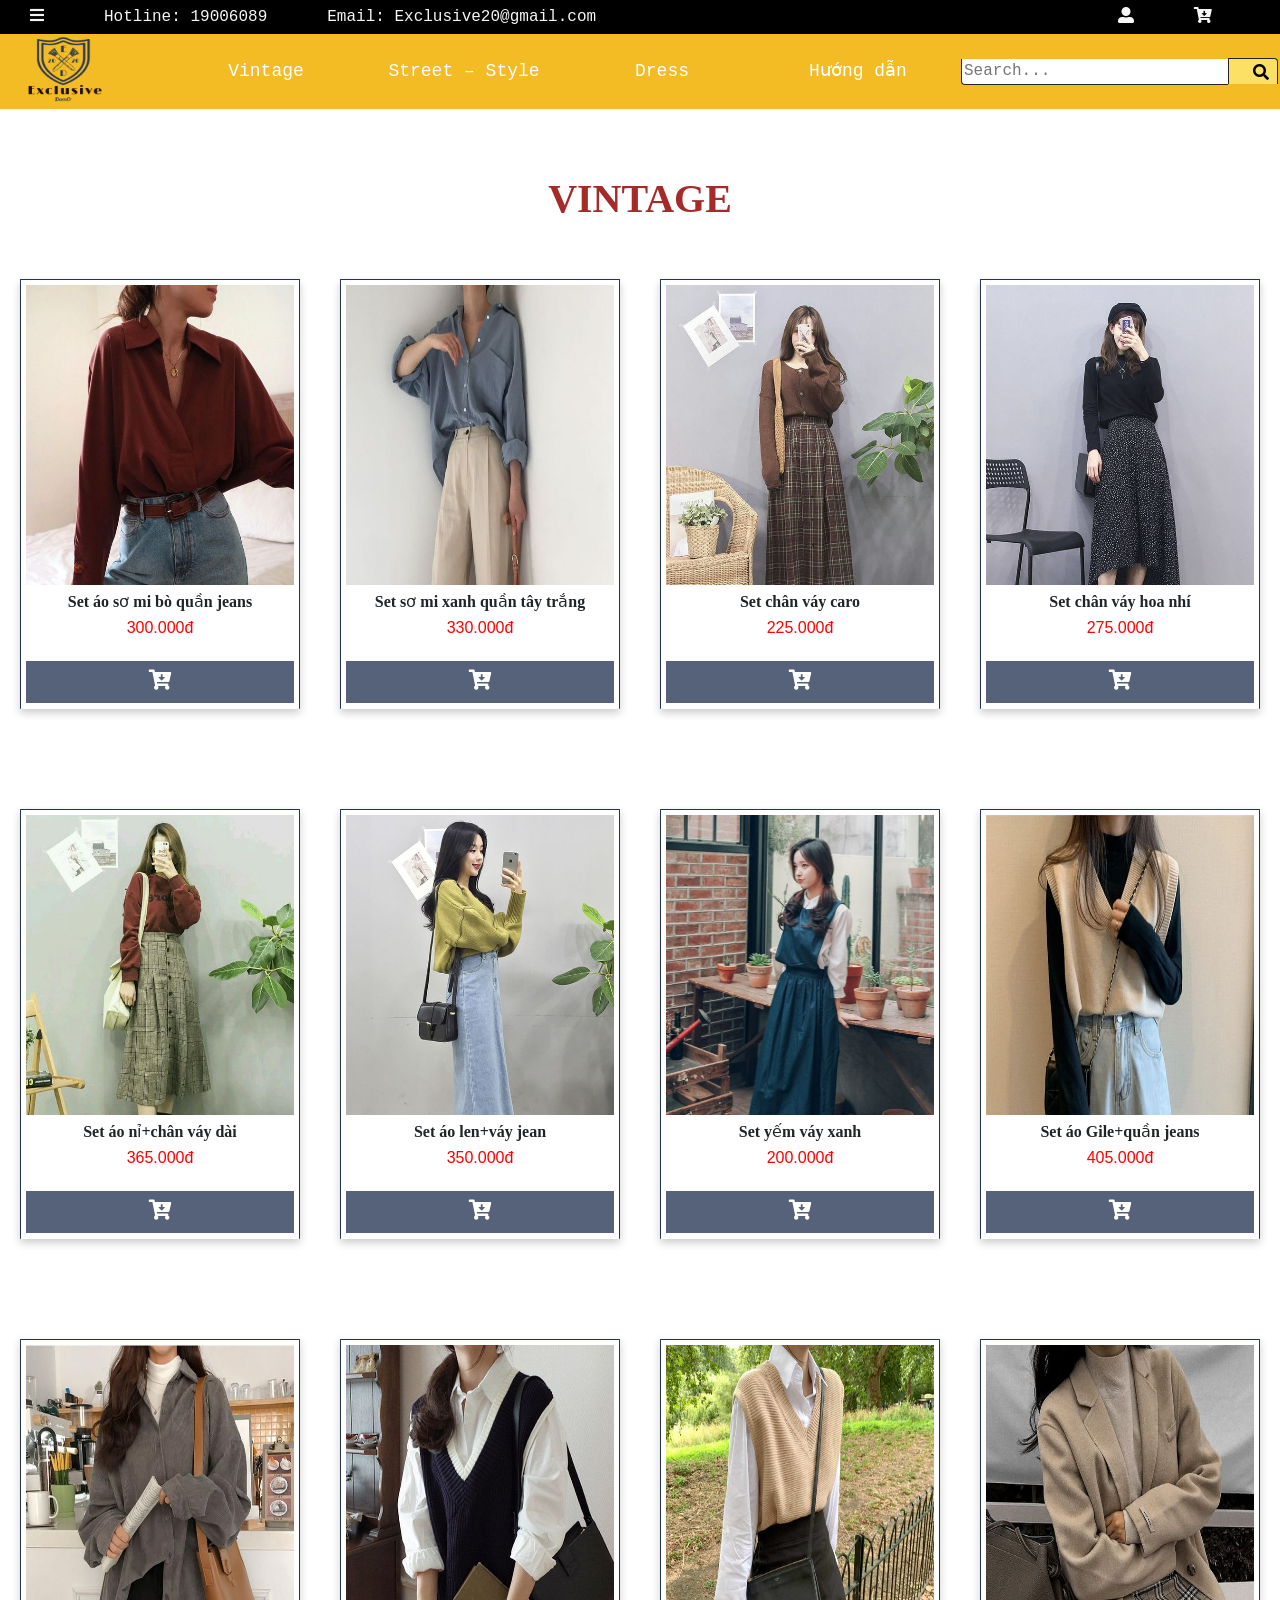
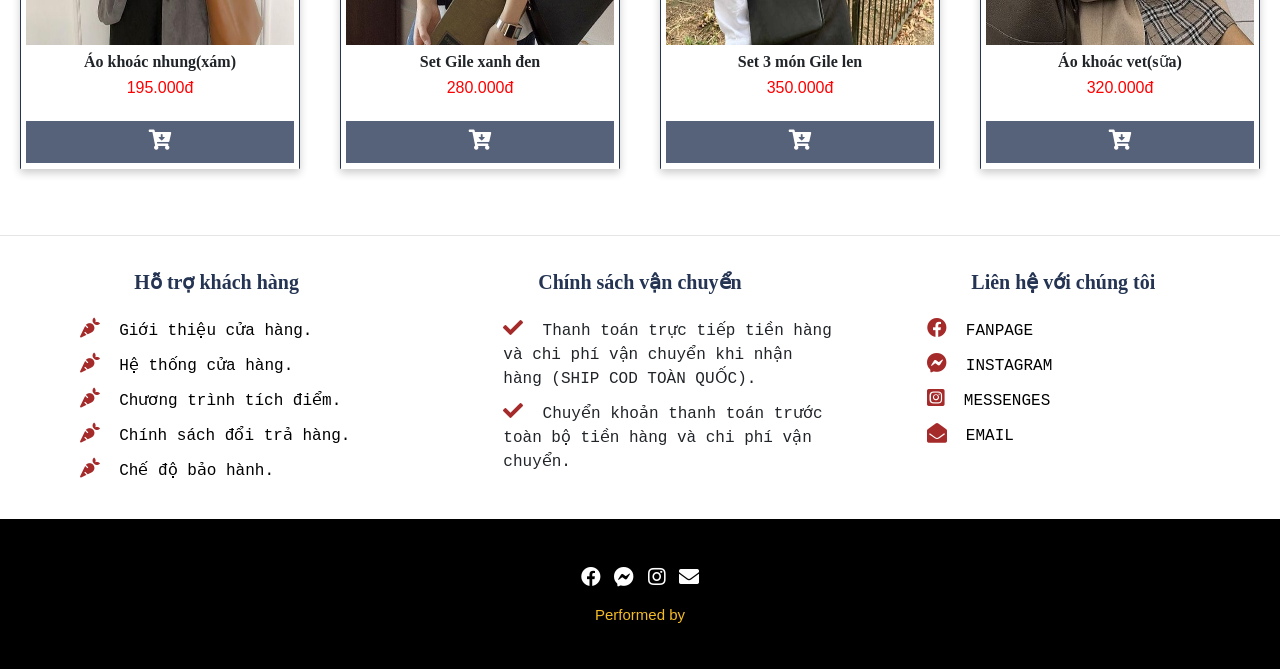
==== index2.html @ 72f8b0e2 "init template" ====
<!DOCTYPE html>
<html lang="en">
<head>
    <meta charset="UTF-8">
    <meta name="viewport" content="width=device-width, initial-scale=1.0">
    <link rel="stylesheet" href="https://use.fontawesome.com/releases/v5.14.0/css/all.css">
    <link href="https://fonts.googleapis.com/css2?family=Noto+Sans&display=swap" rel="stylesheet">
    <link rel="shortcut icon" href="image/logo1.png">
    <link rel="stylesheet" href="css/style.css">
    <link rel="stylesheet" href="css/style3.css">
    <script src="javascript/java.js"></script>
    <link rel="stylesheet" href="https://maxcdn.bootstrapcdn.com/bootstrap/4.0.0/css/bootstrap.min.css" integrity="sha384-Gn5384xqQ1aoWXA+058RXPxPg6fy4IWvTNh0E263XmFcJlSAwiGgFAW/dAiS6JXm" crossorigin="anonymous">
    <script src="https://ajax.googleapis.com/ajax/libs/jquery/3.5.1/jquery.min.js"></script>
    <script src="https://cdnjs.cloudflare.com/ajax/libs/popper.js/1.16.0/umd/popper.min.js"></script>
    <script src="https://maxcdn.bootstrapcdn.com/bootstrap/4.5.2/js/bootstrap.min.js"></script>
    <title>Exclusive &ndash; DemO</title>
</head>

<body>

    <nav>
        <div class="nav1">
            <ul class="Chung">
                <li>
                    <div id="myTab" class="tab">
                        <a href="javascript:void(0)" class="closebtn" onclick="closeNav()">&times;</a>
                        <a href="#select1">NEW ARRIVAL</a>
                        <a href="#select2">QUICK SALE</a>
                        <a href="#select3">SELLING PRODUCT</a>
                        <div class="dropdown">
                            <a href="#" class="dropbtn">Contact</a>
                            <div class="dropdown-content">
                                <a class="hotline" href="tel:19006089">ĐT: 19006089</a>
                                <a class="hotline" href="mailto:Exclusive20@gmail.com">Email: Exclusive20@gmail.com</a>
                            </div>
                        </div>
                    </div>
                    <div class="ic"><span onclick="openNav()"><i class="fas fa-bars"></i></span></div>
                </li>
                <li class="phone">
                    <span>Hotline:</span>
                    <a href="tel:19006089">19006089</a>
                </li>
                <li class="phone">
                    <span>Email:</span>
                    <a href="mailto:Exclusive20@gmail.com">Exclusive20@gmail.com</a>
                </li>
            </ul>
        </div>
        <div class="nav2">
            <ul class="Chung">
                <li>
                    <a id="myBtn"><i class="fas fa-user-alt"></i></a>
                </li>
                <li>
                    <a><i class="fas fa-cart-arrow-down"></i></a>
                </li>
            </ul>
            <div class="modal fade" id="myModal">
                <div class="modal-dialog">
                  <div class="modal-content">
                  
                    <!-- Modal Header -->
                    <div class="modal-header" style="background-color: rgb(243, 188, 36);">
                      <h4 class="modal-title" style="color:black;font-weight: 600;">LOGIN</h4>
                      <button type="button" class="close" data-dismiss="modal">×</button>
                    </div>
                    
                    <!-- Modal body -->
                    <form action="/action_page.php">
                        <div class="form-group">
                          <label for="email">Email:</label>
                          <input type="email" class="form-control" id="email" placeholder="Enter email" name="email">
                        </div>
                        <div class="form-group">
                          <label for="pwd">Password:</label>
                          <input type="password" class="form-control" id="pwd" placeholder="Enter password" name="pswd">
                        </div>
                        <div class="form-group form-check">
                          <label class="form-check-label">
                            <input class="form-check-input" type="checkbox" name="remember"> Remember me
                          </label>
                        </div>
                        
                      </form>
                    
                    <!-- Modal footer -->
                    <div class="modal-footer">
                        <button type="button" class="btn btn-danger" data-dismiss="modal">Submit</button>
                        <button type="button" class="btn btn-danger" data-dismiss="modal">Close</button>
                    </div>
                    
                  </div>
                </div>
              </div>
        </div>
    </nav>
    <header>
        <div class="menu" id="myMenu">
            <div class="logo">
                <a href="index.html">
                    <img src="image/logo5.png" alt="logo">
                </a>
            </div>
            <div class="main">
                <ul>
                    <li class="link"><a href="index2.html">Vintage</a></li>
                    <div class="h2">
                        <li class="link">
                            <a href="index3.html">Street &ndash; Style</a>
                            <div class="level">
                                <ul>
                                    <li><a href="index3.html">Couple</a></li>
                                    <li><a href="index3.html">Shirt</a></li>
                                    <li><a href="index3.html">Pants</a></li>
                                </ul>
                            </div>
                        </li>
                    </div>
                    <li class="link"><a href="index4.html">Dress</a></li>
                    <li class="link"><a href="index5.html">Hướng dẫn</a></li>
                    <li>
                        <div class="search">
                                <input type="text" placeholder="Search..." name="search"/>
                                <button type="submit"><i class="fa fa-search"></i></button>
                        </div>
                    </li>
                </ul>
            </div>
        </div>
    </header>
        
    <section>
        <div class="text">
            <span>VINTAGE</span>
        </div>
        <div class="products">
            <div class="product">
                <div class="bb">
                    <div class="imgs">
                        <div class="img"><img src="image/vt1.jpg" alt="vt1"></div>
                    </div>
                </div>
                <p class="name">Set áo sơ mi bò quần jeans</p>
                <p class="price">300.000đ</p>
                <p><button><i class="fas fa-cart-arrow-down"></i></button></p>
            </div>
            <div class="product">
                <div class="bb">
                    <div class="imgs">
                        <div class="img"><img src="image/vt2.jpg" alt="vt2"></div>
                    </div>
                </div>
                <p class="name">Set sơ mi xanh quần tây trắng</p>
                <p class="price">330.000đ</p>
                <p><button><i class="fas fa-cart-arrow-down"></i></button></p>
            </div>
            <div class="product">
                <div class="bb">
                    <div class="imgs">
                        <div class="img"><img src="image/vt3.jpg" alt="vt3"></div>
                    </div>
                </div>
                <p class="name">Set chân váy caro</p>
                <p class="price">225.000đ</p>
                <p><button><i class="fas fa-cart-arrow-down"></i></button></p>
            </div>
            <div class="product">
                <div class="bb">
                    <div class="imgs">
                        <div class="img"><img src="image/vt4.jpg" alt="vt4"></div>
                    </div>
                </div>
                <p class="name">Set chân váy hoa nhí</p>
                <p class="price">275.000đ</p>
                <p><button><i class="fas fa-cart-arrow-down"></i></button></p>
            </div>
        </div>
    </section>
    <section>
        <div class="products">
            <div class="product">
                <div class="bb">
                    <div class="imgs">
                        <div class="img"><img src="image/vt5.jpg" alt="vt5"></div>
                    </div>
                </div>
                <p class="name">Set áo nỉ+chân váy dài</p>
                <p class="price">365.000đ</p>
                <p><button><i class="fas fa-cart-arrow-down"></i></button></p>
            </div>
            <div class="product">
                <div class="bb">
                    <div class="imgs">
                        <div class="img"><img src="image/vt6.jpg" alt="vt6"></div>
                    </div>
                </div>
                <p class="name">Set áo len+váy jean</p>
                <p class="price">350.000đ</p>
                <p><button><i class="fas fa-cart-arrow-down"></i></button></p>
            </div>
            <div class="product">
                <div class="bb">
                    <div class="imgs">
                        <div class="img"><img src="image/vt7.jpg" alt="vt7"></div>
                    </div>
                </div>
                <p class="name">Set yếm váy xanh</p>
                <p class="price">200.000đ</p>
                <p><button><i class="fas fa-cart-arrow-down"></i></button></p>
            </div>
            <div class="product">
                <div class="bb">
                    <div class="imgs">
                        <div class="img"><img src="image/vt8.jpg" alt="vt8"></div>
                    </div>
                </div>
                <p class="name">Set áo Gile+quần jeans</p>
                <p class="price">405.000đ</p>
                <p><button><i class="fas fa-cart-arrow-down"></i></button></p>
            </div>
        </div>
    </section>
    <section>
        <div class="products">
            <div class="product">
                <div class="bb">
                    <div class="imgs">
                        <div class="img"><img src="image/vt9.jpg" alt="vt9"></div>
                    </div>
                </div>
                <p class="name">Áo khoác nhung(xám)</p>
                <p class="price">195.000đ</p>
                <p><button><i class="fas fa-cart-arrow-down"></i></button></p>
            </div>
            <div class="product">
                <div class="bb">
                    <div class="imgs">
                        <div class="img"><img src="image/vt10.jpg" alt="vt10"></div>
                    </div>
                </div>
                <p class="name">Set Gile xanh đen</p>
                <p class="price">280.000đ</p>
                <p><button><i class="fas fa-cart-arrow-down"></i></button></p>
            </div>
            <div class="product">
                <div class="bb">
                    <div class="imgs">
                        <div class="img"><img src="image/vt11.jpg" alt="vt11"></div>
                    </div>
                </div>
                <p class="name">Set 3 món Gile len</p>
                <p class="price">350.000đ</p>
                <p><button><i class="fas fa-cart-arrow-down"></i></button></p>
            </div>
            <div class="product">
                <div class="bb">
                    <div class="imgs">
                        <div class="img"><img src="image/vt12.jpg" alt="vt12"></div>
                    </div>
                </div>
                <p class="name">Áo khoác vet(sữa)</p>
                <p class="price">320.000đ</p>
                <p><button><i class="fas fa-cart-arrow-down"></i></button></p>
            </div>
        </div>
    </section>  
        

    <footer>
        <footer class="last1">
            <div class="hr">
                <hr>
            </div>
            <div class="news">
                <div class="new">
                    <p>Hỗ trợ khách hàng</p>
                    <ul>
                        <li><i class="fas fa-carrot"></i> &nbsp;<a href="#">Giới thiệu cửa hàng.</a></li>
                        <li><i class="fas fa-carrot"></i> &nbsp;<a href="#">Hệ thống cửa hàng.</a></li>
                        <li><i class="fas fa-carrot"></i> &nbsp;<a href="#">Chương trình tích điểm.</a></li>
                        <li><i class="fas fa-carrot"></i> &nbsp;<a href="#">Chính sách đổi trả hàng.</a></li>
                        <li><i class="fas fa-carrot"></i> &nbsp;<a href="#">Chế độ bảo hành.</a></li>
                    </ul>
                </div>
                <div class="new">
                    <p>Chính sách vận chuyển</p>
                    <ul>
                        <li><i class="fas fa-check"></i> &nbsp;Thanh toán trực tiếp tiền hàng và chi phí vận chuyển khi nhận hàng (SHIP COD TOÀN QUỐC).</li>
                        <li><i class="fas fa-check"></i> &nbsp;Chuyển khoản thanh toán trước toàn bộ tiền hàng và chi phí vận chuyển.</li>
                    </ul>
                </div>
                <div class="new contact">
                    <p>Liên hệ với chúng tôi</p>
                    <ul class="lienhe">
                        <li><i class="fab fa-facebook"></i> &nbsp;<a href="#">FANPAGE</a></li>
                        <li><i class="fab fa-facebook-messenger"></i> &nbsp;<a href="#">INSTAGRAM</a></li>
                        <li><i class="fab fa-instagram-square"></i> &nbsp;<a href="#">MESSENGES</a></li>
                        <li><i class="fas fa-envelope-open"></i> &nbsp;<a href="#">EMAIL</a></li>
                    </ul>
                </div>
            </div>    
        </footer>
        <footer class="last2">
            <a href="#"><i class="fab fa-facebook"></i></a>
            <a href="#"><i class="fab fa-facebook-messenger"></i></a>
            <a href="#"><i class="fab fa-instagram"></i></a>
            <a href="#"><i class="fas fa-envelope"></i></a>
            <p>Performed by</p>
        </footer>
    </footer>
    
    <script>
        window.onscroll = function() {myFunction()};
        
        var menu = document.getElementById("myMenu");
        var sticky = menu.offsetTop;
    </script>
</body>

   

</body>
</html>
---- css/style.css ----
*{
    font-family: courier;
    margin: 0;
    box-sizing: border-box;
}

/*TAB*/
.tab {
    height: 100%;
    width: 0;
    position: fixed;
    z-index: 3;
    left: 0;
    top: 0;
    background-color: #111;
    overflow-x: hidden;
    transition: 0.5s;
    padding-top: 60px;
  }
  .tab a {
    padding: 10px;
    font-size: 25px;
    color: #818181;
    display: block;
    text-align: left;
    transition: 0.3s;
  }
  .tab a:hover {
    color: #f1f1f1;
    cursor: pointer;
    text-decoration: none;
  }
a.hotline{
    font-size: 16px;
}
a.tabMenu{
    display: none;
}
div.ic span:hover {
    color: rgb(243, 188, 36);
    cursor: pointer;
}
  .tab .closebtn {
    position: absolute;
    top: 0;
    right: 10px;
    font-size: 40px;
    margin-left: 10px;
  }
  .dropdown-content {
    display: none;
    position: absolute;
    min-width: 160px;
  }
  .dropdown:hover .dropdown-content {
    display: block;
  }

        /*MENU1*/
        nav{
            background-color: black;
            color: whitesmoke;
            top: 0;
            left: 0;
            width: 100%;
        }
        div.nav1{
            width: 85%;
            float: left;
        }
        div.nav2{
            width: 15%;
        }
        div.nav2 > ul > li{
            cursor: pointer;
        }
        ul.Chung{
            list-style-type: none;
            display: flex;
            margin: 0;
            padding: 0;
        }
        ul.Chung > li{
            padding: 5px 30px;
            text-align: center;
        }
        ul.Chung > li > a{
            color: whitesmoke;
            text-decoration:none;
        }
        ul.Chung>a:hover{
            color: rgb(243, 188, 36);
        }
        label{
            color: #243452;
            font-weight: 600;
        }
        form{
            margin: 10px;
        }


        /*MENU2*/
        div.menu{
            z-index: 1;
            background-color: rgb(243, 188, 36);
            height: 75px;
        }
        div.main{
            width: 90%;
        }
        div.main > ul{
            list-style-type: none;
            margin: 0;
            display: flex;
        }
        div.level > ul{
            background-color: rgb(243, 188, 36);
            list-style-type: none;
            padding: 0;
            margin: 0;
            color: black;
        }
        div.main li{
           text-align: center;
           position: relative;
           display: block;
            width: 200px;
            height: 75px;
            line-height: 75px;
        }
        div.main a{
            text-decoration: none;
            color: #fff;
            font-size: 18px;
            display: block;
        }
        div.main a:hover{
            background-color: rgb(211, 164, 35);
            color: black;
            text-decoration: none;
            font-weight: 500;
        }
        div.level a{
            display: block;
        }
        div.level a:hover{
            background-color: #fff;
            color:rgb(243, 188, 36) ;
        }
        div.level li{
            border-bottom: 1px solid rgba(247, 218, 165, 0.26);
            width: 200px;
            height: 40px;
            line-height: 40px;
            margin: 0;
        }
        div.level{
            display: none;
            position: absolute;
            z-index: 2;
        }
        .h2{
            font-size: 0!important;
        }
        div.h2 {
            margin: 0;
        }
        .h2 :hover div.level{
            display: block;
        }

        /*LOGO*/
div.logo{
    width: 10%;
    text-align: center;
    margin: 0;
    padding: 0;
    float: left;
}
div.logo img{
    display: inline-block;
    width: 80px;
    height: 70px;
}
        /*Search*/
div.search{
    width: 170%;
    margin: 5px;
}
div.search button{
    float: left;
    width: 15%;
    background-color: rgb(252, 224, 102);
    border: 1px solid rgb(39, 38, 38);
    margin-top: 19px;
    height: 26px;
    border-bottom: 5px;
    cursor: pointer;
    border-radius: 0px 4px 0px 0px;
}
div.search input{
    width: 80%;
    float: left;
    height: 26px;
    margin-top: 20px;
    border: 1px solid rgb(39, 38, 38);
    border-right: none;
    text-align: left;
    border-top: 5px;
    color: brown;
    border-radius: 0px 0px 0px 4px;
}
button[type=submit]>i{
    position: absolute;
    top: 30px;
}
/*Cố dịnh MENU*/
.sticky {
    position: fixed;
    width: 100%;
    top: 0;
}
.sticky + .body{
    padding-top: 102px;
}
        /*BANNER*/
        .carousel-inner img {
            width: 100%;
          }
        .carousel-inner {
            z-index: 0;
        }
        #demo{
            z-index: 0;
        }
    /**SECTION*/
    /*Thanh ngang*/
div.thanh {
    border: 2px solid brown;
    height: 40px;
    margin-top: 30px;
    border-top: none;
    border-left: none;
    border-right: none;
    text-align: center;
    color: brown;
}
div.thanh span{
    font-weight: 600;
    font-family: Cambria, Cochin, Georgia, Times, 'Times New Roman', serif;
    font-size: 30px;
}
/*Product*/
div.products{
    display: flex;
    height: 500px;
    margin-top: 30px;
}
.img img {
    width: 100%;
    height: 390px;
    top: 0;
 }
 .img img:hover{
     transform: scale(1.5, 1.5);
     transition: ease-in-out .15s;
 }
 .bb {
    width: 100%;
    height: 300px;
    overflow: hidden;
 }
 div.product img{
    width: 100%;
}
div.product {
    height: 430px;
    padding: 5px;
    width: 25%;
    border: 1px solid #243452;
    text-align: center;
    border-radius: 1px;
    margin:20px;
    max-width: 500px;
    border-bottom: 0;
    box-shadow:  0 4px 8px 0 rgba(0, 0, 0, 0.2);
}
.price {
    padding: 5px;
    color: red;
    font-family: 'PN', sans-serif;
}
.name {
    padding: 5px;
    height: 10px;
    font-family: Cambria, Cochin, Georgia, Times, 'Times New Roman', serif;
    font-weight: 550;
}
div.product button{
    border: none;
    outline: 0;
    padding: 6px;
    color: #fff;
    background-color: #243452c5;
    text-align: center;
    cursor: pointer;
    width: 100%;
    font-size: 20px;
  }
 .product button:hover {
    background-color: #243452;
    color: rgb(243, 188, 36);
  }
/*FOOTER1*/
div.news{
    display: flex;
    padding: 5px;
    width: 100%;
 }
 div.new{
    padding: 10px;
    width: 35%;
}
div.new p{
    text-align: center;
    font-family: Cambria, Cochin, Georgia, Times, 'Times New Roman', serif;
    font-size: 20px;
    color: #243452;
    font-weight: 600;
}
div.new ul{
    list-style-type: none;
    width: 100%;
}
div.new li{
    padding: 5px 5px;
    margin-left: 20px;
}
div.new a {
    text-decoration: none;
    color: black;
}
div.new a:hover {
    border-bottom: 1px solid brown;
    color: brown;
}
div.new i{
    color: brown;
    font-size: 20px;
}
footer.last2{
    background-color: #000;
    width: 100%;
    height: 150px;
    text-align: center;
    padding: 45px;
}
footer.last2 a{
    color: #fff;
    font-size: 20px;
    padding: 2px;
}
footer.last2 p{
    color: rgb(243, 188, 36);
    font-family: Verdana,sans-serif;
    font-size: 15px;
    margin: 10px;
}

/*go to top*/
#bttop{
    background-color: rgb(243, 188, 36);
    padding:0 15px;
    position:fixed;
    bottom:50px;
    right:50px;
    cursor:pointer;
    display:none;
    color:#fff;
    font-size:40px;
    }
    #bttop:hover{
    background:#ff6734
    }

/*RESPONSIVE*/

@media screen and (max-width: 1024px){
    div.main li{
        width: 150px;
    }
    div.main ul{
        padding: 0px
    }
    div.main a{
        font-size: 16px;
    }
    div.search input{
        width: 80%;
    }
    div.products {
        height: 450px;
        padding-top: 15px;
    }
    div.product{
        height: 425px;
        width: 25%;
        padding: 0px;
        margin: 10px;
    }
    .name{
        font-size: 15px
    }
    div.hr{
        padding-top: 30px;
    }
    div.new li {
        margin-left: 0px;
        font-size: 15px;
    }
    div.new{
        padding: 0px;
        margin-right: 0px;
    }
    div.news {
        padding: 10px;
    }
    footer.last2{
        height: 130px;
    }
}

@media screen and (max-width: 922px)
{
    a.tabMenu{
        display: block;
    }
    nav{
        padding: 8px;
    }
    ul.Chung>li{
        padding: 5px 17px;
    }
    div.main li.link{
        display: none;
    }
    div.main li{
        width: 250px;
        padding-right: 80px;
        margin-left: auto;
    }
    div.logo{
        width: 15%;
    }
    div.search{
        width: 175%;
    }
    div.products{
        height: 100%;
        display: flex;
        flex-wrap: wrap;
    }
    div.product{
        height: 480px;
        width: 35%;
        padding: 5px;
        
    }
    div.products{
        height: 100%;
        display: flex;
        flex-wrap: wrap;
        padding-top: 30px;
    }
    div.product{
        width: 37%;
        margin: auto;
        margin-bottom: 50px;
    }
    .bb{
        height: 350px;
    }
    div.new li { 
        font-size: 13px;
    }
    div.new ul{
        margin-top: 10px;
        padding-left: 15px;
    }
    div.contact ul{
        padding-left: 30px;
    }
}


@media screen and (max-width: 768px){
    nav{
        padding: 10px
    }
    ul.Chung > li.phone{
        display: none;
    }
    ul.Chung>li{
        padding: 2px 20px;
    }
    div.logo{
        margin-left: 10px;
    }
    div.main li.link{
        display: none;
    }
    div.main li{
        width: 250px;
        padding-right: 80px;
        margin-left: auto;
    }
    div.news{
        padding-top: 25px;
    }
    div.new ul{
        padding-left: 10px;
    }
}

@media screen and (max-width: 480px){
    div.nav1{
        width: 75%;
    }
    div.search{
        display: none;
    }
    div.product{
        width: 70%;
        margin: auto;
        margin-top: 45px;
    }
    div.news{
        display: contents;
    }
    div.new{
        width: auto;
        margin: 15px;
    }
    div.new p{
        text-align: left;
        margin-top: 20px;
    }
    div.new li{
        font-size: 17px;
    }
}
---- css/style3.css ----
div.text {
    height: 50px;
    padding: 60px;
    text-align: center;
    color: brown;
}
div.text span{
    font-weight: 600;
    font-family: Cambria, Cochin, Georgia, Times, 'Times New Roman', serif;
    font-size: 40px;
}
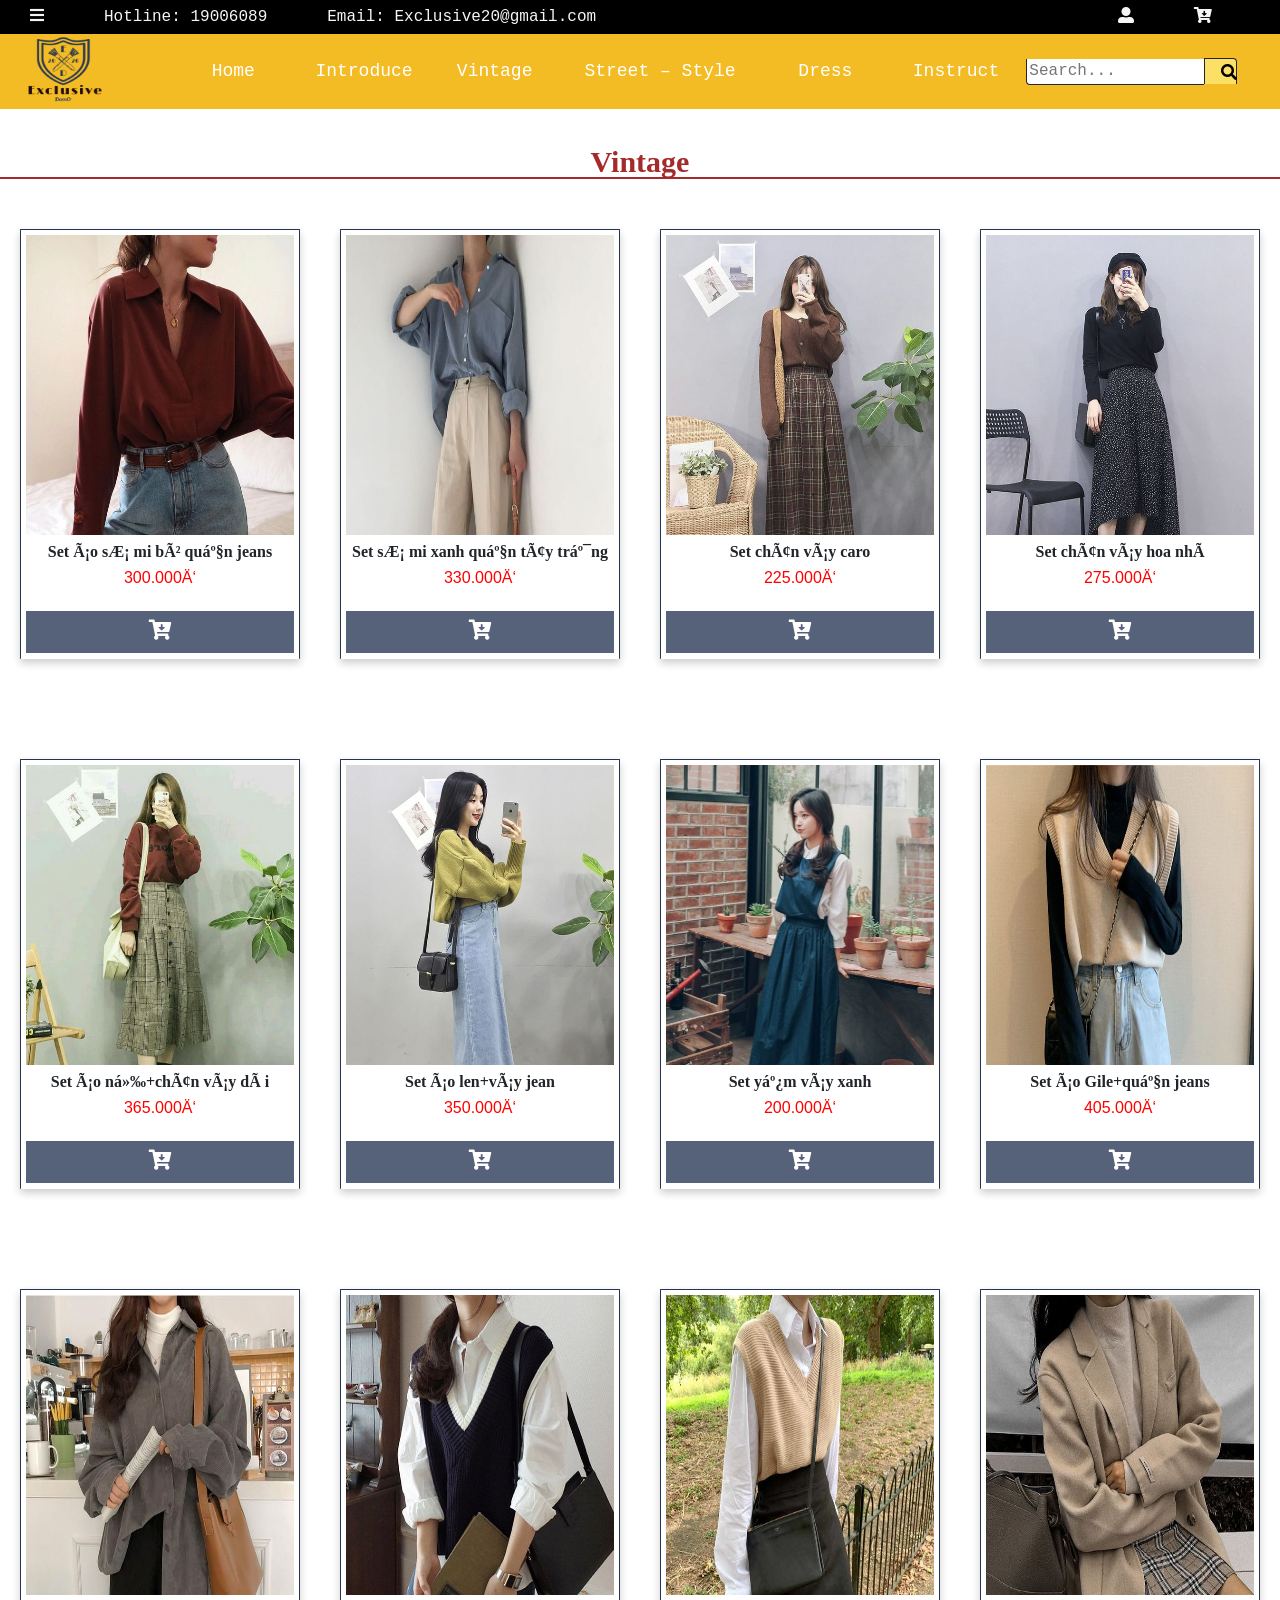
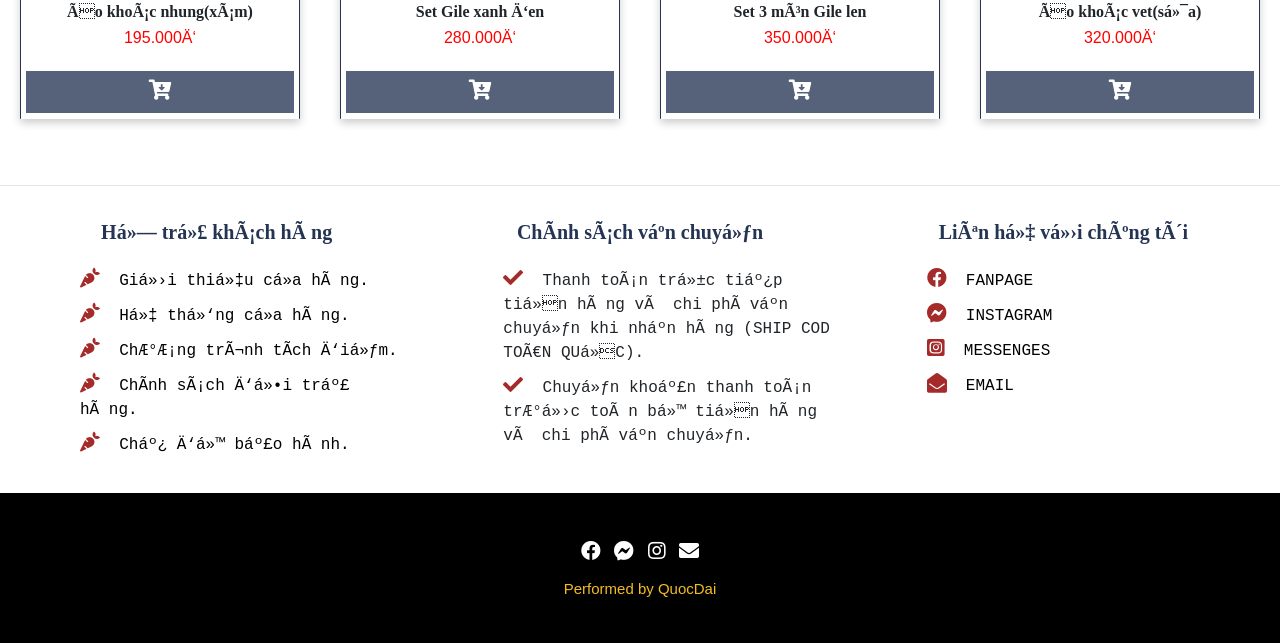
==== commit ca0d918d: "BT Lon" ====
--- a/index2.html
+++ b/index2.html
@@ -1,138 +1,107 @@
 <!DOCTYPE html>
-<html lang="en">
-<head>
-    <meta charset="UTF-8">
-    <meta name="viewport" content="width=device-width, initial-scale=1.0">
-    <link rel="stylesheet" href="https://use.fontawesome.com/releases/v5.14.0/css/all.css">
-    <link href="https://fonts.googleapis.com/css2?family=Noto+Sans&display=swap" rel="stylesheet">
-    <link rel="shortcut icon" href="image/logo1.png">
-    <link rel="stylesheet" href="css/style.css">
-    <link rel="stylesheet" href="css/style3.css">
-    <script src="javascript/java.js"></script>
-    <link rel="stylesheet" href="https://maxcdn.bootstrapcdn.com/bootstrap/4.0.0/css/bootstrap.min.css" integrity="sha384-Gn5384xqQ1aoWXA+058RXPxPg6fy4IWvTNh0E263XmFcJlSAwiGgFAW/dAiS6JXm" crossorigin="anonymous">
-    <script src="https://ajax.googleapis.com/ajax/libs/jquery/3.5.1/jquery.min.js"></script>
-    <script src="https://cdnjs.cloudflare.com/ajax/libs/popper.js/1.16.0/umd/popper.min.js"></script>
-    <script src="https://maxcdn.bootstrapcdn.com/bootstrap/4.5.2/js/bootstrap.min.js"></script>
-    <title>Exclusive &ndash; DemO</title>
-</head>
-
-<body>
-
-    <nav>
-        <div class="nav1">
-            <ul class="Chung">
-                <li>
-                    <div id="myTab" class="tab">
-                        <a href="javascript:void(0)" class="closebtn" onclick="closeNav()">&times;</a>
-                        <a href="#select1">NEW ARRIVAL</a>
-                        <a href="#select2">QUICK SALE</a>
-                        <a href="#select3">SELLING PRODUCT</a>
-                        <div class="dropdown">
-                            <a href="#" class="dropbtn">Contact</a>
-                            <div class="dropdown-content">
-                                <a class="hotline" href="tel:19006089">ĐT: 19006089</a>
-                                <a class="hotline" href="mailto:Exclusive20@gmail.com">Email: Exclusive20@gmail.com</a>
+<html>
+    <head>
+        <meta charset="UFT-8">
+        <meta name="viewport" content="width=device-width, initial-scale=1.0">
+        <link rel="stylesheet" href="https://use.fontawesome.com/releases/v5.14.0/css/all.css">
+        <link href="https://fonts.googleapis.com/css2?family=Noto+Sans&display=swap" rel="stylesheet">
+        <link rel="stylesheet" href="css/style.css">
+        <link rel="shortcut icon" href="image/logo1.png">
+        <link rel="stylesheet" href="https://maxcdn.bootstrapcdn.com/bootstrap/4.0.0/css/bootstrap.min.css" integrity="sha384-Gn5384xqQ1aoWXA+058RXPxPg6fy4IWvTNh0E263XmFcJlSAwiGgFAW/dAiS6JXm" crossorigin="anonymous">
+        <script src="javascript/java.js"></script>
+        <script src="https://ajax.googleapis.com/ajax/libs/jquery/3.5.1/jquery.min.js"></script>
+        <script src="https://cdnjs.cloudflare.com/ajax/libs/popper.js/1.16.0/umd/popper.min.js"></script>
+        <script src="https://maxcdn.bootstrapcdn.com/bootstrap/4.5.2/js/bootstrap.min.js"></script>
+        <title>Vintage</title>
+        <script>
+            window.onscroll = function() {myFunction()};
+            var menu = document.getElementById("myMenu");
+            var sticky = menu.offsetTop;
+        </script>
+    
+    </head>
+    <body>
+        <nav>
+            <div class="nav1">
+                <ul class="Chung">
+                    <li>
+                        <div id="myTab" class="tab">
+                            <a href="javascript:void(0)" class="closebtn" onclick="closeNav()">&times;</a>
+                            <a href="#select1">NEW ARRIVAL</a>
+                            <a href="#select2">QUICK SALE</a>
+                            <a href="#select3">SELLING PRODUCT</a>
+                            <div class="dropdown">
+                                <a href="#" class="dropbtn">Contact</a>
+                                <div class="dropdown-content">
+                                    <a class="hotline" href="tel:19006089">ĐT: 19006089</a>
+                                    <a class="hotline" href="mailto:Exclusive20@gmail.com">Email: Exclusive20@gmail.com</a>
+                                </div>
                             </div>
                         </div>
-                    </div>
-                    <div class="ic"><span onclick="openNav()"><i class="fas fa-bars"></i></span></div>
-                </li>
-                <li class="phone">
-                    <span>Hotline:</span>
-                    <a href="tel:19006089">19006089</a>
-                </li>
-                <li class="phone">
-                    <span>Email:</span>
-                    <a href="mailto:Exclusive20@gmail.com">Exclusive20@gmail.com</a>
-                </li>
-            </ul>
-        </div>
-        <div class="nav2">
-            <ul class="Chung">
-                <li>
-                    <a id="myBtn"><i class="fas fa-user-alt"></i></a>
-                </li>
-                <li>
-                    <a><i class="fas fa-cart-arrow-down"></i></a>
-                </li>
-            </ul>
-            <div class="modal fade" id="myModal">
-                <div class="modal-dialog">
-                  <div class="modal-content">
-                  
-                    <!-- Modal Header -->
-                    <div class="modal-header" style="background-color: rgb(243, 188, 36);">
-                      <h4 class="modal-title" style="color:black;font-weight: 600;">LOGIN</h4>
-                      <button type="button" class="close" data-dismiss="modal">×</button>
-                    </div>
-                    
-                    <!-- Modal body -->
-                    <form action="/action_page.php">
-                        <div class="form-group">
-                          <label for="email">Email:</label>
-                          <input type="email" class="form-control" id="email" placeholder="Enter email" name="email">
-                        </div>
-                        <div class="form-group">
-                          <label for="pwd">Password:</label>
-                          <input type="password" class="form-control" id="pwd" placeholder="Enter password" name="pswd">
-                        </div>
-                        <div class="form-group form-check">
-                          <label class="form-check-label">
-                            <input class="form-check-input" type="checkbox" name="remember"> Remember me
-                          </label>
-                        </div>
-                        
-                      </form>
-                    
-                    <!-- Modal footer -->
-                    <div class="modal-footer">
-                        <button type="button" class="btn btn-danger" data-dismiss="modal">Submit</button>
-                        <button type="button" class="btn btn-danger" data-dismiss="modal">Close</button>
-                    </div>
-                    
-                  </div>
-                </div>
-              </div>
-        </div>
-    </nav>
-    <header>
-        <div class="menu" id="myMenu">
-            <div class="logo">
-                <a href="index.html">
-                    <img src="image/logo5.png" alt="logo">
-                </a>
-            </div>
-            <div class="main">
-                <ul>
-                    <li class="link"><a href="index2.html">Vintage</a></li>
-                    <div class="h2">
-                        <li class="link">
-                            <a href="index3.html">Street &ndash; Style</a>
-                            <div class="level">
-                                <ul>
-                                    <li><a href="index3.html">Couple</a></li>
-                                    <li><a href="index3.html">Shirt</a></li>
-                                    <li><a href="index3.html">Pants</a></li>
-                                </ul>
+                        <div class="ic"><span onclick="openNav()"><i class="fas fa-bars"></i></span></div>
+                    </li>
+                    <li class="phone">
+                        <span>Hotline:</span>
+                        <a href="tel:19006089">19006089</a>
+                    </li>
+                    <li class="phone">
+                        <span>Email:</span>
+                        <a href="mailto:Exclusive20@gmail.com">Exclusive20@gmail.com</a>
+                    </li>
+                </ul>
+            </div>
+            <div class="nav2">
+                <ul class="Chung">
+                    <li>
+                        <a id="myBtn" href="login.html"><i class="fas fa-user-alt"></i></a>
+                    </li>
+                    <li>
+                        <a><i class="fas fa-cart-arrow-down"></i></a>
+                    </li>
+                </ul>
+                
+            </div>
+        </nav>
+        <header>
+            <div class="menu" id="myMenu">
+                    <div class="logo">
+                        <a href="index.html">
+                            <img src="image/logo5.png" alt="logo">
+                        </a>
+                    </div>
+                    <div class="main">
+                        <ul>
+                            <li class="link"><a href="index.html">Home</a></li>
+                            <li class="link"><a href="index6.html">Introduce</a></li>
+                            <li class="link"><a href="index2.html">Vintage</a></li>
+                            <div class="h2">
+                                <li class="link">
+                                    <a href="index3.html">Street &ndash; Style</a>
+                                    <div class="level">
+                                        <ul>
+                                            <li><a href="index3.html">Couple</a></li>
+                                            <li><a href="index3.html">Shirt</a></li>
+                                            <li><a href="index3.html">Pants</a></li>
+                                        </ul>
+                                    </div>
+                                </li>
                             </div>
-                        </li>
-                    </div>
-                    <li class="link"><a href="index4.html">Dress</a></li>
-                    <li class="link"><a href="index5.html">Hướng dẫn</a></li>
-                    <li>
-                        <div class="search">
-                                <input type="text" placeholder="Search..." name="search"/>
-                                <button type="submit"><i class="fa fa-search"></i></button>
-                        </div>
-                    </li>
-                </ul>
-            </div>
-        </div>
-    </header>
+                            <li class="link"><a href="index4.html">Dress</a></li>
+                            <li class="link"><a href="index5.html">Instruct</a></li>
+                            <li>
+                                <div class="search">
+                                        <input type="text" placeholder="Search..." name="search"/>
+                                        <button type="submit" onclick="searchProducts()"><i class="fa fa-search"></i></button>
+                                </div>
+                            </li>
+                        </ul>
+                    </div>
+            </div>
+        </header>
         
     <section>
-        <div class="text">
-            <span>VINTAGE</span>
+        <div class="thanh">
+            <span id="select1">Vintage</span>
         </div>
         <div class="products">
             <div class="product">
@@ -158,7 +127,9 @@
             <div class="product">
                 <div class="bb">
                     <div class="imgs">
-                        <div class="img"><img src="image/vt3.jpg" alt="vt3"></div>
+                        <a href="chitiet4.html">
+                            <div class="img"><img src="image/vt3.jpg" alt="vt3"></div>
+                        </a>
                     </div>
                 </div>
                 <p class="name">Set chân váy caro</p>
@@ -306,19 +277,8 @@
             <a href="#"><i class="fab fa-facebook-messenger"></i></a>
             <a href="#"><i class="fab fa-instagram"></i></a>
             <a href="#"><i class="fas fa-envelope"></i></a>
-            <p>Performed by</p>
+            <p>Performed by QuocDai</p>
         </footer>
     </footer>
-    
-    <script>
-        window.onscroll = function() {myFunction()};
-        
-        var menu = document.getElementById("myMenu");
-        var sticky = menu.offsetTop;
-    </script>
-</body>
-
-   
-
 </body>
 </html>
